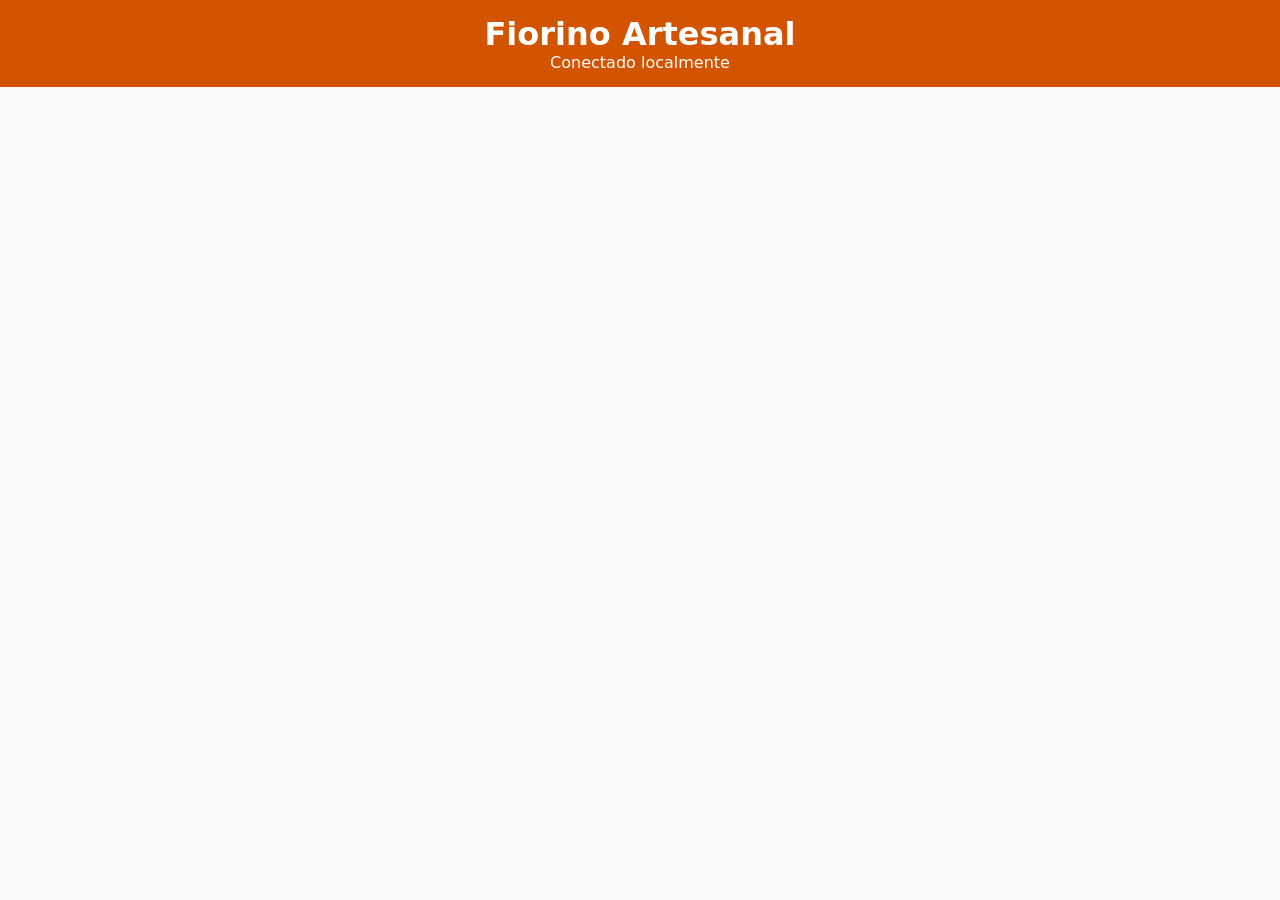
==== data/index.html @ a8959ef0 "Project creation" ====
<!DOCTYPE html>
<html lang="pt-BR">
<head>
    <meta charset="UTF-8">
    <meta name="viewport" content="width=device-width, initial-scale=1.0">
    <title>Grocery Truck</title>
    <link rel="stylesheet" href="style.css">
</head>
<body>
    <header>
        <h1>Fiorino Artesanal</h1>
        <p>Conectado localmente</p>
    </header>

    <div class="container" id="store-container">
        <!-- Products will be injected here -->
    </div>

    <div class="cart-bar" id="cart-bar" style="display: none;">
        <div>
            <strong>Total: </strong> <span id="cart-total">R$ 0,00</span>
        </div>
        <button class="btn" style="width: auto;" onclick="checkout()">Finalizar (<span id="cart-count">0</span>)</button>
    </div>

    <script src="app.js"></script>
</body>
</html>
---- data/style.css ----
:root {
  --primary: #d35400;
  --bg: #f9f9f9;
  --text: #333;
  --card-bg: #fff;
  --border: #ddd;
}

* {
  box-sizing: border-box;
  margin: 0;
  padding: 0;
}

body {
  font-family: system-ui, -apple-system, sans-serif;
  background-color: var(--bg);
  color: var(--text);
  padding-bottom: 70px; /* Space for bottom bar */
}

header {
  background-color: var(--primary);
  color: white;
  padding: 15px;
  text-align: center;
}

.container {
  padding: 15px;
  max-width: 600px;
  margin: 0 auto;
}

.category-title {
  margin: 20px 0 10px;
  font-size: 1.2rem;
  border-bottom: 2px solid var(--primary);
  display: inline-block;
}

.product-grid {
  display: grid;
  grid-template-columns: 1fr 1fr;
  gap: 15px;
}

.product-card {
  background: var(--card-bg);
  border: 1px solid var(--border);
  border-radius: 8px;
  overflow: hidden;
  text-align: center;
  padding-bottom: 10px;
  display: flex;
  flex-direction: column;
}

.product-img {
  width: 100%;
  height: 120px;
  object-fit: cover;
  background: #eee;
}

.product-info {
  padding: 10px;
  flex-grow: 1;
}

.product-name {
  font-weight: bold;
  font-size: 0.9rem;
  margin-bottom: 5px;
}

.product-price {
  color: var(--primary);
  font-weight: bold;
}

.btn {
  background: var(--primary);
  color: white;
  border: none;
  padding: 8px 12px;
  border-radius: 4px;
  cursor: pointer;
  width: 90%;
  margin: 0 auto;
}
.btn:disabled {
  background: #aaa;
  cursor: not-allowed;
}

.cart-bar {
  position: fixed;
  bottom: 0;
  left: 0;
  width: 100%;
  background: white;
  border-top: 1px solid var(--border);
  padding: 15px;
  display: flex;
  justify-content: space-between;
  align-items: center;
  box-shadow: 0 -2px 10px rgba(0,0,0,0.1);
}

/* Admin specific */
.admin-table {
  width: 100%;
  border-collapse: collapse;
  margin-top: 15px;
  font-size: 0.9rem;
}

.admin-table th, .admin-table td {
  border: 1px solid var(--border);
  padding: 8px;
  text-align: left;
}

.valid-row { background: #e8f5e9; }
.warning-row { background: #fff3e0; }
.error-row { background: #ffebee; }

.status-icon {
  font-weight: bold;
}
.status-ok { color: green; }
.status-warn { color: orange; }
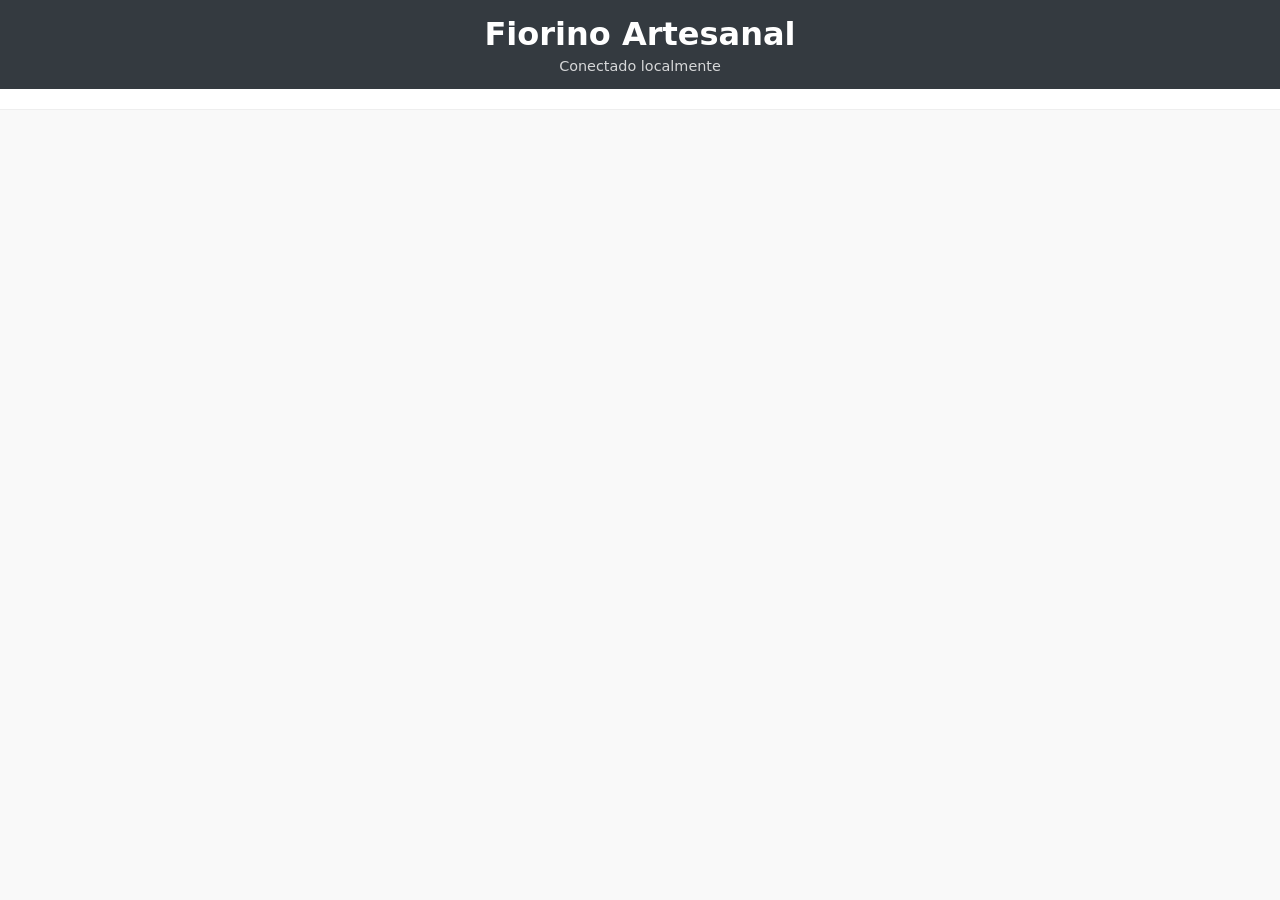
==== commit ab00d980: "main page and admin" ====
--- a/data/index.html
+++ b/data/index.html
@@ -5,22 +5,43 @@
     <meta name="viewport" content="width=device-width, initial-scale=1.0">
     <title>Grocery Truck</title>
     <link rel="stylesheet" href="style.css">
+    <style>
+        .category-nav { display: flex; overflow-x: auto; gap: 10px; padding: 10px 20px; background: #fff; position: sticky; top: 0; z-index: 10; border-bottom: 1px solid #eee; }
+        .category-nav a { text-decoration: none; color: var(--primary); font-weight: bold; white-space: nowrap; }
+        .modal { display: none; position: fixed; top: 0; left: 0; right: 0; bottom: 0; background: rgba(0,0,0,0.5); z-index: 1000; align-items: flex-end; justify-content: center; }
+        .modal-content { background: #fff; width: 100%; max-width: 500px; max-height: 80vh; border-radius: 15px 15px 0 0; padding: 20px; overflow-y: auto; }
+        .cart-item { display: flex; justify-content: space-between; align-items: center; margin-bottom: 15px; padding-bottom: 15px; border-bottom: 1px solid #eee; }
+        .qty-controls { display: flex; align-items: center; gap: 10px; }
+        .qty-controls button { background: #eee; border: none; padding: 5px 10px; border-radius: 4px; font-weight: bold; cursor: pointer; }
+    </style>
 </head>
 <body>
-    <header>
-        <h1>Fiorino Artesanal</h1>
-        <p>Conectado localmente</p>
+    <header style="text-align: center; padding: 15px; background: #343a40; color: white;">
+        <h1 style="margin: 0;">Fiorino Artesanal</h1>
+        <p style="margin: 5px 0 0 0; font-size: 0.9em; opacity: 0.8;">Conectado localmente</p>
     </header>
 
-    <div class="container" id="store-container">
-        <!-- Products will be injected here -->
+    <div class="category-nav" id="category-nav"></div>
+
+    <div class="container" id="store-container" style="padding-bottom: 80px;"></div>
+
+    <div class="cart-bar" id="cart-bar" style="display: none; position: fixed; bottom: 0; left: 0; right: 0; background: var(--primary); color: white; padding: 15px 20px; justify-content: space-between; align-items: center; z-index: 100; box-shadow: 0 -2px 10px rgba(0,0,0,0.1);">
+        <div><strong>Total: </strong> <span id="cart-total">R$ 0,00</span></div>
+        <button class="btn" style="width: auto; background: white; color: var(--primary);" onclick="openCart()">Ver Carrinho (<span id="cart-count">0</span>)</button>
     </div>
 
-    <div class="cart-bar" id="cart-bar" style="display: none;">
-        <div>
-            <strong>Total: </strong> <span id="cart-total">R$ 0,00</span>
+    <div class="modal" id="cart-modal">
+        <div class="modal-content">
+            <div style="display: flex; justify-content: space-between; align-items: center; margin-bottom: 20px;">
+                <h2 style="margin: 0;">Seu Carrinho</h2>
+                <button onclick="closeCart()" style="background: none; border: none; font-size: 1.5em; cursor: pointer;">&times;</button>
+            </div>
+            <div id="cart-items"></div>
+            <div style="margin-top: 20px; font-size: 1.2em; text-align: right;">
+                <strong>Total: <span id="modal-total">R$ 0,00</span></strong>
+            </div>
+            <button class="btn" style="width: 100%; margin-top: 20px; padding: 15px; font-size: 1.1em;" onclick="checkout()">Finalizar Compra</button>
         </div>
-        <button class="btn" style="width: auto;" onclick="checkout()">Finalizar (<span id="cart-count">0</span>)</button>
     </div>
 
     <script src="app.js"></script>
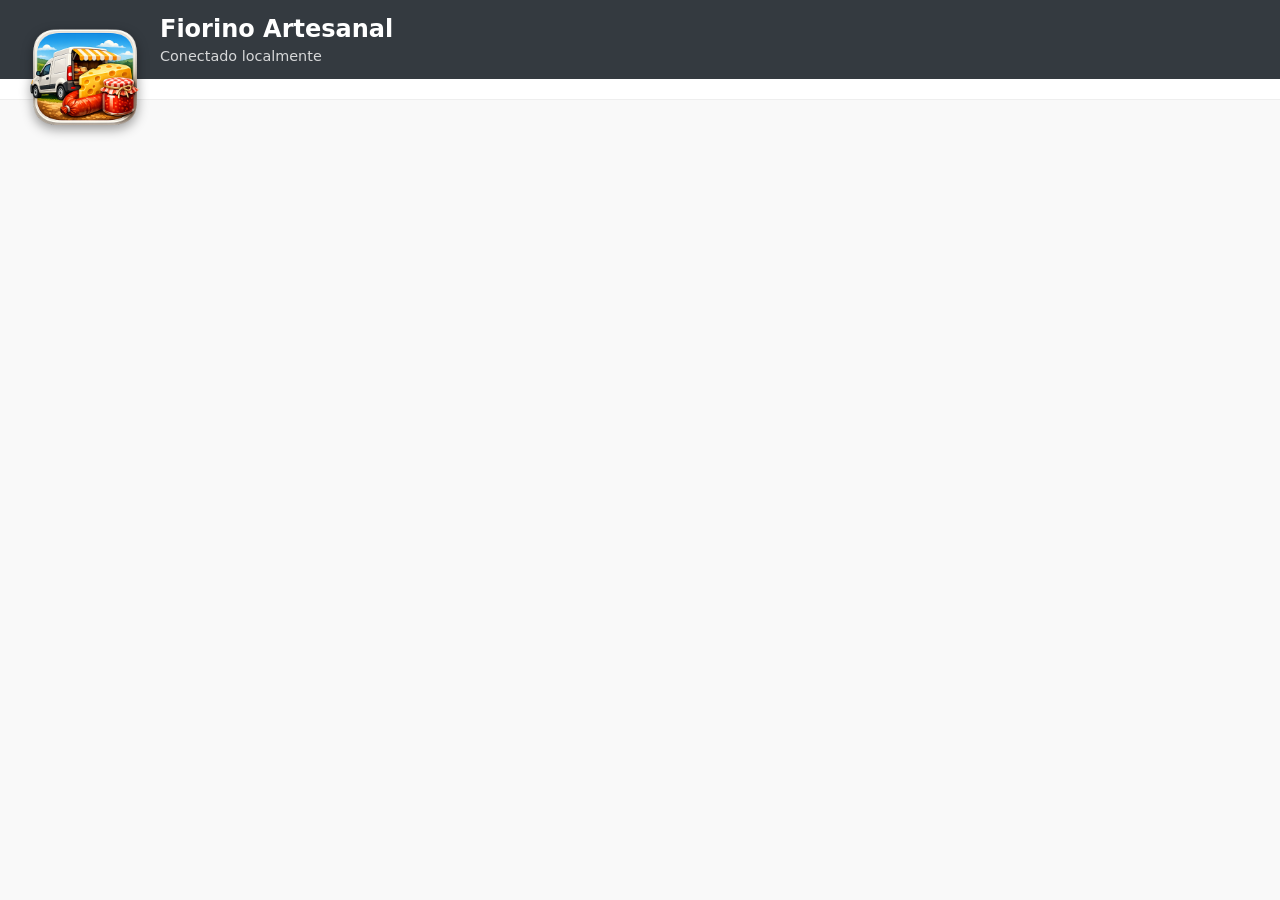
==== commit 15c8d648: "index.html navbar logo and favicon" ====
--- a/data/index.html
+++ b/data/index.html
@@ -1,49 +1,181 @@
-<!DOCTYPE html>
+<!doctype html>
 <html lang="pt-BR">
-<head>
-    <meta charset="UTF-8">
-    <meta name="viewport" content="width=device-width, initial-scale=1.0">
+  <head>
+    <meta charset="UTF-8" />
+    <meta name="viewport" content="width=device-width, initial-scale=1.0" />
     <title>Grocery Truck</title>
-    <link rel="stylesheet" href="style.css">
+    <link rel="icon" type="image/x-icon" href="favicon.ico" />
+    <link rel="stylesheet" href="style.css" />
     <style>
-        .category-nav { display: flex; overflow-x: auto; gap: 10px; padding: 10px 20px; background: #fff; position: sticky; top: 0; z-index: 10; border-bottom: 1px solid #eee; }
-        .category-nav a { text-decoration: none; color: var(--primary); font-weight: bold; white-space: nowrap; }
-        .modal { display: none; position: fixed; top: 0; left: 0; right: 0; bottom: 0; background: rgba(0,0,0,0.5); z-index: 1000; align-items: flex-end; justify-content: center; }
-        .modal-content { background: #fff; width: 100%; max-width: 500px; max-height: 80vh; border-radius: 15px 15px 0 0; padding: 20px; overflow-y: auto; }
-        .cart-item { display: flex; justify-content: space-between; align-items: center; margin-bottom: 15px; padding-bottom: 15px; border-bottom: 1px solid #eee; }
-        .qty-controls { display: flex; align-items: center; gap: 10px; }
-        .qty-controls button { background: #eee; border: none; padding: 5px 10px; border-radius: 4px; font-weight: bold; cursor: pointer; }
+      .category-nav {
+        display: flex;
+        overflow-x: auto;
+        gap: 10px;
+        padding: 10px 20px;
+        background: #fff;
+        position: sticky;
+        top: 0;
+        z-index: 10;
+        border-bottom: 1px solid #eee;
+      }
+      .category-nav a {
+        text-decoration: none;
+        color: var(--primary);
+        font-weight: bold;
+        white-space: nowrap;
+      }
+      .modal {
+        display: none;
+        position: fixed;
+        top: 0;
+        left: 0;
+        right: 0;
+        bottom: 0;
+        background: rgba(0, 0, 0, 0.5);
+        z-index: 1000;
+        align-items: flex-end;
+        justify-content: center;
+      }
+      .modal-content {
+        background: #fff;
+        width: 100%;
+        max-width: 500px;
+        max-height: 80vh;
+        border-radius: 15px 15px 0 0;
+        padding: 20px;
+        overflow-y: auto;
+      }
+      .cart-item {
+        display: flex;
+        justify-content: space-between;
+        align-items: center;
+        margin-bottom: 15px;
+        padding-bottom: 15px;
+        border-bottom: 1px solid #eee;
+      }
+      .qty-controls {
+        display: flex;
+        align-items: center;
+        gap: 10px;
+      }
+      .qty-controls button {
+        background: #eee;
+        border: none;
+        padding: 5px 10px;
+        border-radius: 4px;
+        font-weight: bold;
+        cursor: pointer;
+      }
     </style>
-</head>
-<body>
-    <header style="text-align: center; padding: 15px; background: #343a40; color: white;">
-        <h1 style="margin: 0;">Fiorino Artesanal</h1>
-        <p style="margin: 5px 0 0 0; font-size: 0.9em; opacity: 0.8;">Conectado localmente</p>
+  </head>
+  <body>
+    <header
+      style="
+        position: relative;
+        display: flex;
+        align-items: center;
+        padding: 15px 15px 15px 160px;
+        background: #343a40;
+        color: white;
+        min-height: 75px;
+        box-sizing: border-box;
+      "
+    >
+      <img
+        src="navbar_logo.png"
+        alt="Logo Fiorino"
+        style="
+          position: absolute;
+          left: 15px;
+          top: 10px;
+          width: 140px;
+          height: 140px;
+          object-fit: contain;
+          z-index: 100;
+          filter: drop-shadow(0 4px 6px rgba(0, 0, 0, 0.4));
+        "
+      />
+      <div style="text-align: left">
+        <h1 style="margin: 0; font-size: 1.5em">Fiorino Artesanal</h1>
+        <p style="margin: 5px 0 0 0; font-size: 0.9em; opacity: 0.8">
+          Conectado localmente
+        </p>
+      </div>
     </header>
 
     <div class="category-nav" id="category-nav"></div>
 
-    <div class="container" id="store-container" style="padding-bottom: 80px;"></div>
+    <div
+      class="container"
+      id="store-container"
+      style="padding-bottom: 80px"
+    ></div>
 
-    <div class="cart-bar" id="cart-bar" style="display: none; position: fixed; bottom: 0; left: 0; right: 0; background: var(--primary); color: white; padding: 15px 20px; justify-content: space-between; align-items: center; z-index: 100; box-shadow: 0 -2px 10px rgba(0,0,0,0.1);">
-        <div><strong>Total: </strong> <span id="cart-total">R$ 0,00</span></div>
-        <button class="btn" style="width: auto; background: white; color: var(--primary);" onclick="openCart()">Ver Carrinho (<span id="cart-count">0</span>)</button>
+    <div
+      class="cart-bar"
+      id="cart-bar"
+      style="
+        display: none;
+        position: fixed;
+        bottom: 0;
+        left: 0;
+        right: 0;
+        background: var(--primary);
+        color: white;
+        padding: 15px 20px;
+        justify-content: space-between;
+        align-items: center;
+        z-index: 100;
+        box-shadow: 0 -2px 10px rgba(0, 0, 0, 0.1);
+      "
+    >
+      <div><strong>Total: </strong> <span id="cart-total">R$ 0,00</span></div>
+      <button
+        class="btn"
+        style="width: auto; background: white; color: var(--primary)"
+        onclick="openCart()"
+      >
+        Ver Carrinho (<span id="cart-count">0</span>)
+      </button>
     </div>
 
     <div class="modal" id="cart-modal">
-        <div class="modal-content">
-            <div style="display: flex; justify-content: space-between; align-items: center; margin-bottom: 20px;">
-                <h2 style="margin: 0;">Seu Carrinho</h2>
-                <button onclick="closeCart()" style="background: none; border: none; font-size: 1.5em; cursor: pointer;">&times;</button>
-            </div>
-            <div id="cart-items"></div>
-            <div style="margin-top: 20px; font-size: 1.2em; text-align: right;">
-                <strong>Total: <span id="modal-total">R$ 0,00</span></strong>
-            </div>
-            <button class="btn" style="width: 100%; margin-top: 20px; padding: 15px; font-size: 1.1em;" onclick="checkout()">Finalizar Compra</button>
+      <div class="modal-content">
+        <div
+          style="
+            display: flex;
+            justify-content: space-between;
+            align-items: center;
+            margin-bottom: 20px;
+          "
+        >
+          <h2 style="margin: 0">Seu Carrinho</h2>
+          <button
+            onclick="closeCart()"
+            style="
+              background: none;
+              border: none;
+              font-size: 1.5em;
+              cursor: pointer;
+            "
+          >
+            &times;
+          </button>
         </div>
+        <div id="cart-items"></div>
+        <div style="margin-top: 20px; font-size: 1.2em; text-align: right">
+          <strong>Total: <span id="modal-total">R$ 0,00</span></strong>
+        </div>
+        <button
+          class="btn"
+          style="width: 100%; margin-top: 20px; padding: 15px; font-size: 1.1em"
+          onclick="checkout()"
+        >
+          Finalizar Compra
+        </button>
+      </div>
     </div>
 
     <script src="app.js"></script>
-</body>
-</html>+  </body>
+</html>
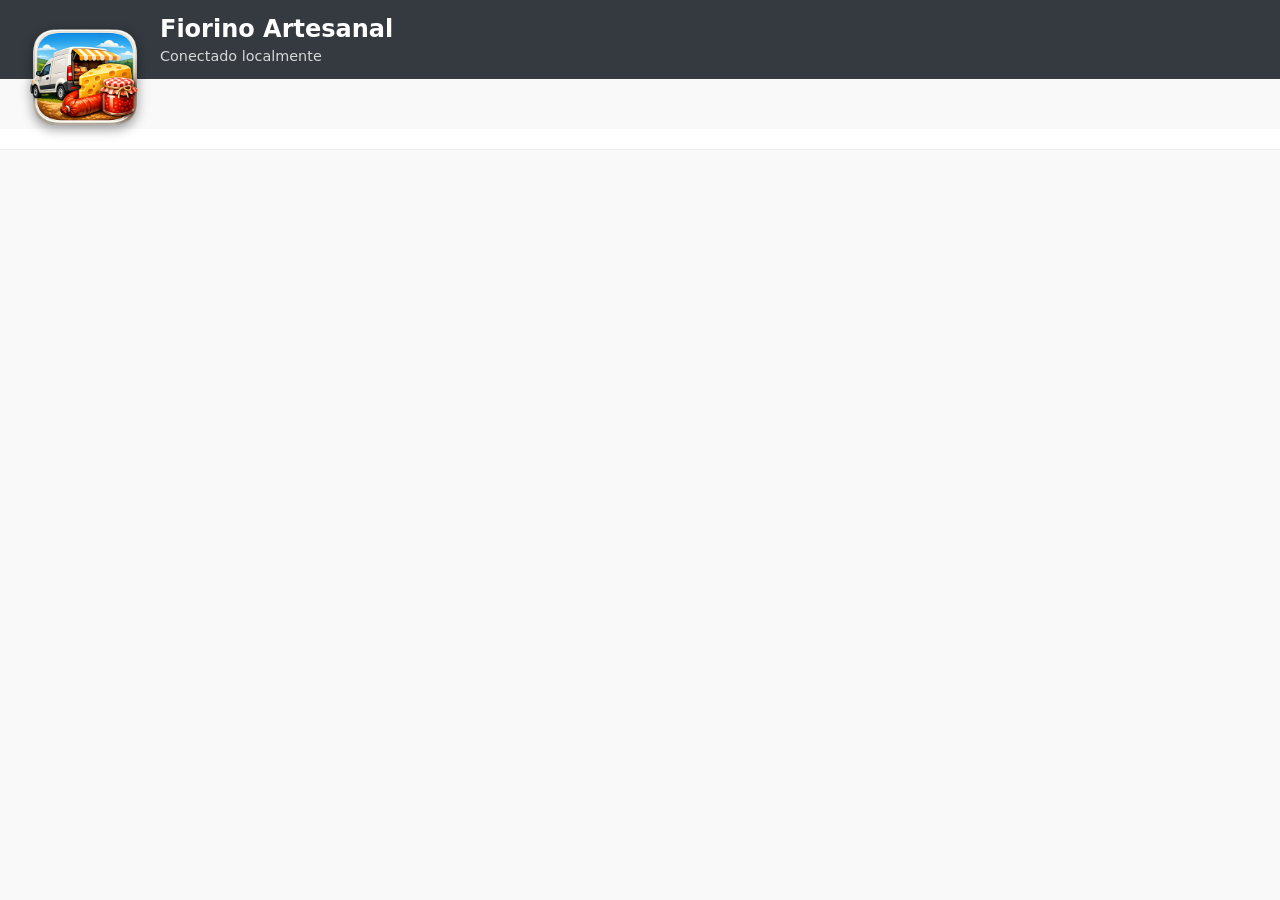
==== commit 62a18d95: "fix CYD display issues" ====
--- a/data/index.html
+++ b/data/index.html
@@ -13,6 +13,7 @@
         gap: 10px;
         padding: 10px 20px;
         background: #fff;
+        margin-top: 50px;
         position: sticky;
         top: 0;
         z-index: 10;
